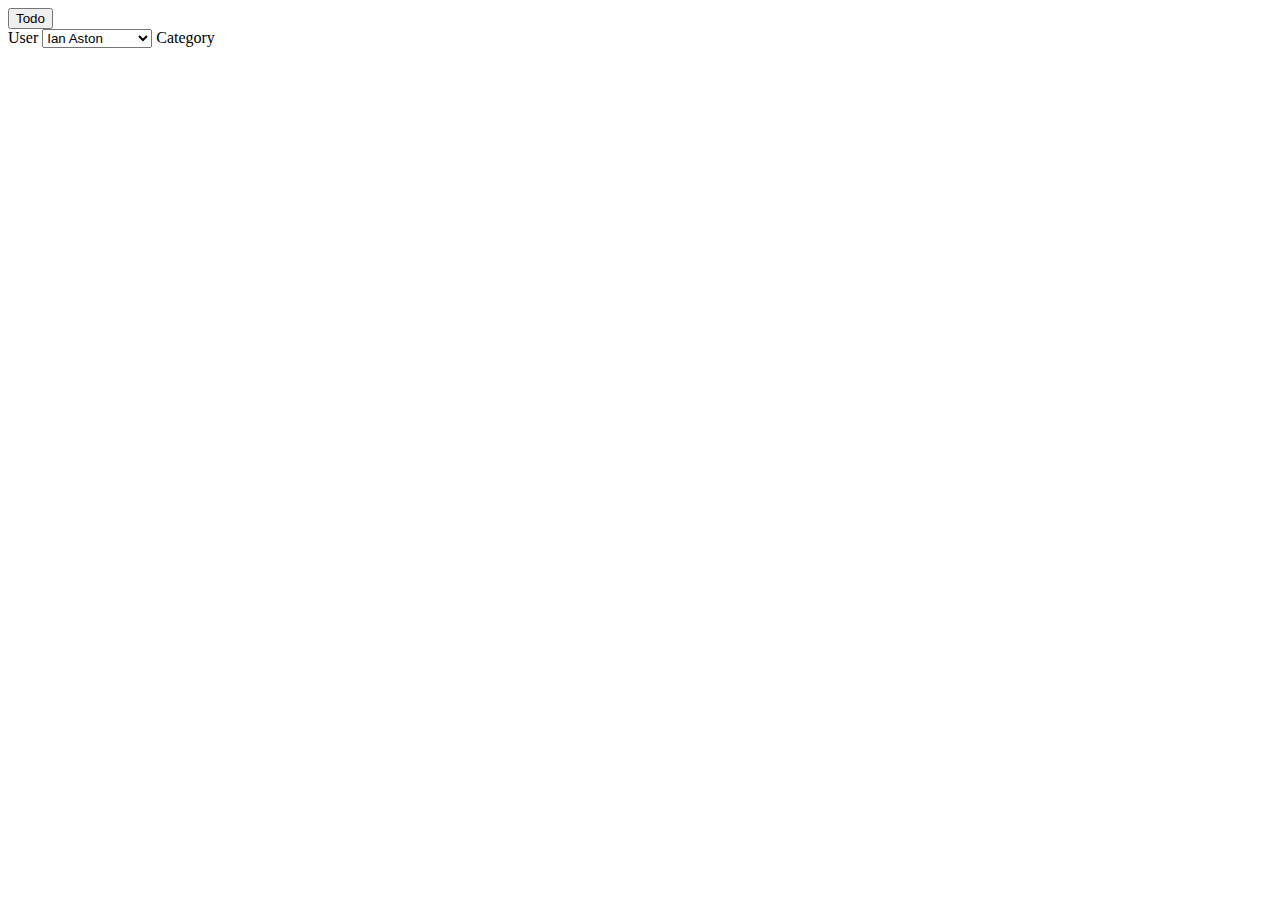
==== new_todo.html @ fd937dd3 "new" ====
<!DOCTYPE html>
<html lang="en">
  <head>
    <meta charset="UTF-8" />
    <meta name="viewport" content="width=device-width, initial-scale=1.0" />
    <title>Home</title>
    <link
      href="https://cdn.jsdelivr.net/npm/bootstrap@5.3.2/dist/css/bootstrap.min.css"
      rel="stylesheet"
      integrity="sha384-T3c6CoIi6uLrA9TneNEoa7RxnatzjcDSCmG1MXxSR1GAsXEV/Dwwykc2MPK8M2HN"
      crossorigin="anonymous"
    />
  </head>
  <body>
    <main>
      <div class="container mt-5">
        <button class="button">Todo</button>
      </div>
      <div class="container mt-5">
        <form>
          <label for="userSelect">User</label>
          <select name="user" id="userSelect">
            <option value="aston">Ian Aston</option>
            <option value="grace">Siddaile Grace</option>
          </select>

          <label for="selectCategory">Category</label>
        </form>
      </div>
    </main>

    <div></div>
  </body>
</html>
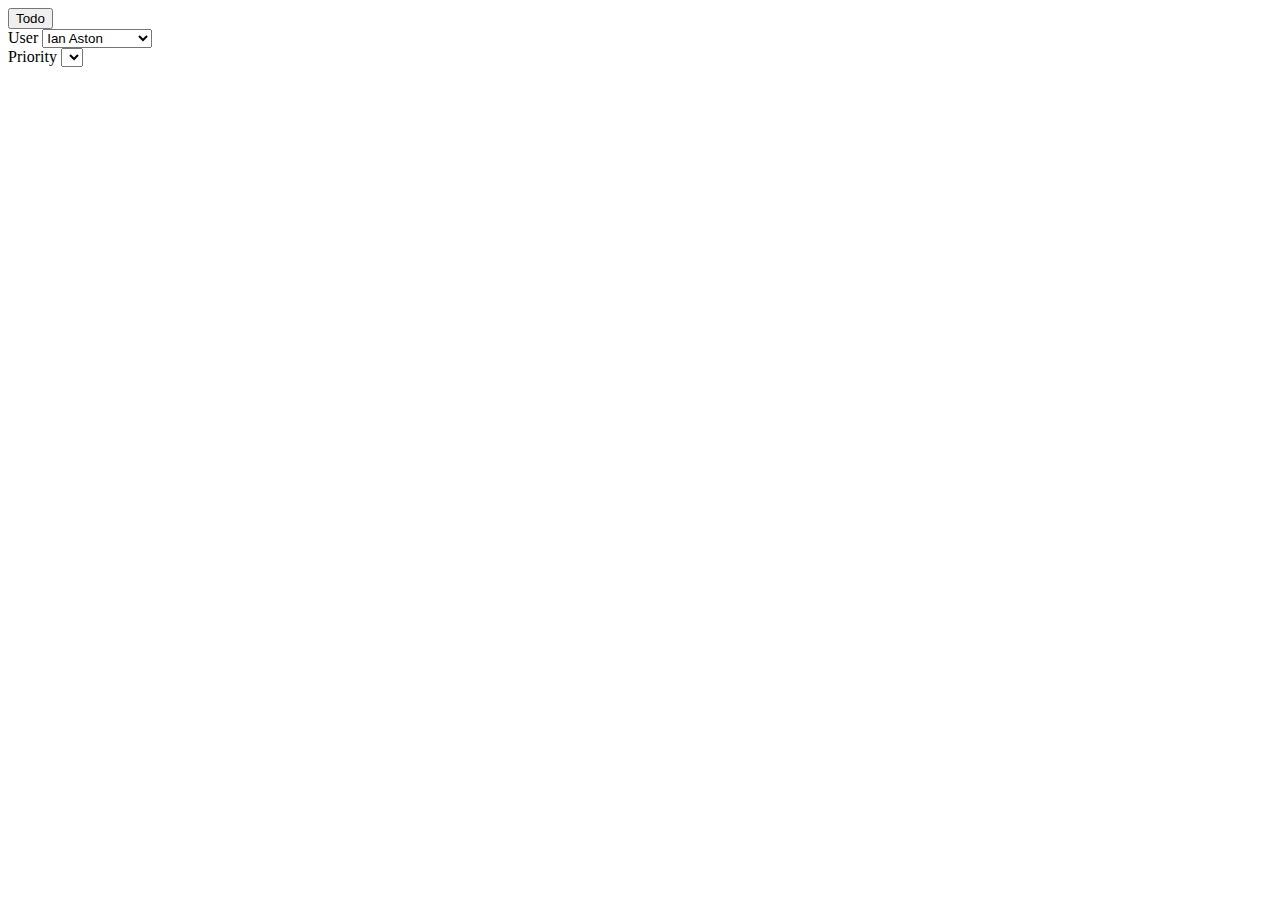
==== commit 40bbc1dc: "new_todo" ====
--- a/new_todo.html
+++ b/new_todo.html
@@ -23,12 +23,17 @@
             <option value="aston">Ian Aston</option>
             <option value="grace">Siddaile Grace</option>
           </select>
-
-          <label for="selectCategory">Category</label>
         </form>
       </div>
-    </main>
 
-    <div></div>
+      <div class="container mt-5">
+        <form>
+          <label for="prioritySelect">Priority</label>
+          <select name="priority" id="prioritySelect">Select
+            
+          </select>
+        </form>
+      </div>
+      <script src="new_todo.js"></script>
   </body>
 </html>
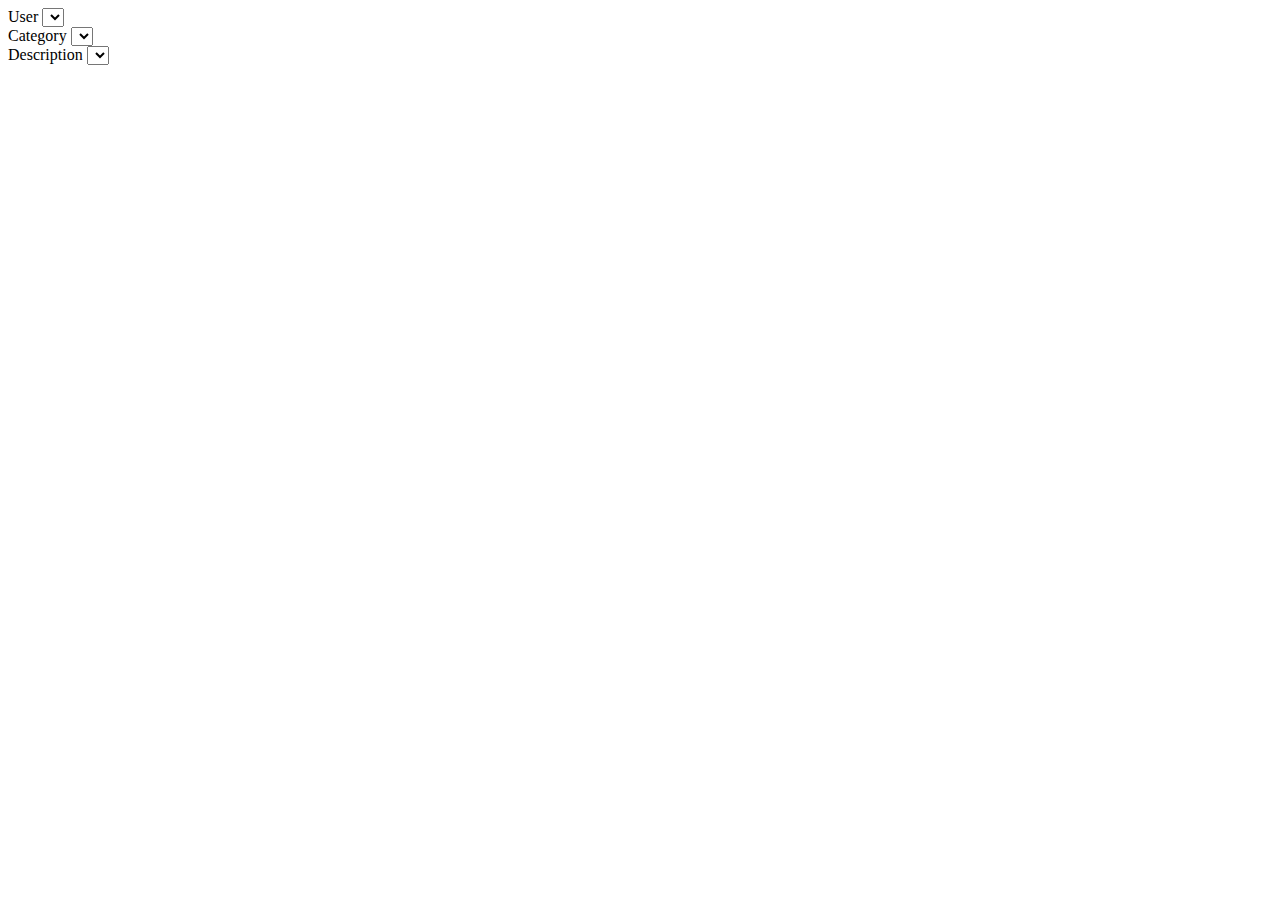
==== commit 890c5bd0: "new todo js" ====
--- a/new_todo.html
+++ b/new_todo.html
@@ -14,26 +14,20 @@
   <body>
     <main>
       <div class="container mt-5">
-        <button class="button">Todo</button>
-      </div>
-      <div class="container mt-5">
-        <form>
-          <label for="userSelect">User</label>
-          <select name="user" id="userSelect">
-            <option value="aston">Ian Aston</option>
-            <option value="grace">Siddaile Grace</option>
-          </select>
-        </form>
+        <label for="selectUser">User</label>
+        <select name="user" id="selectUser"></select>
       </div>
 
       <div class="container mt-5">
-        <form>
-          <label for="prioritySelect">Priority</label>
-          <select name="priority" id="prioritySelect">Select
-            
-          </select>
-        </form>
+        <label for="selectCategory">Category</label>
+        <select name="category" id="selectCategory"></select>
       </div>
-      <script src="new_todo.js"></script>
+
+      <div class="container mt-5">
+        <label for="selectDescription">Description</label>
+        <select name="description" id="selectDescription"></select>
+      </div>
+    </main>
+    <script src="new_todo.js"></script>
   </body>
 </html>
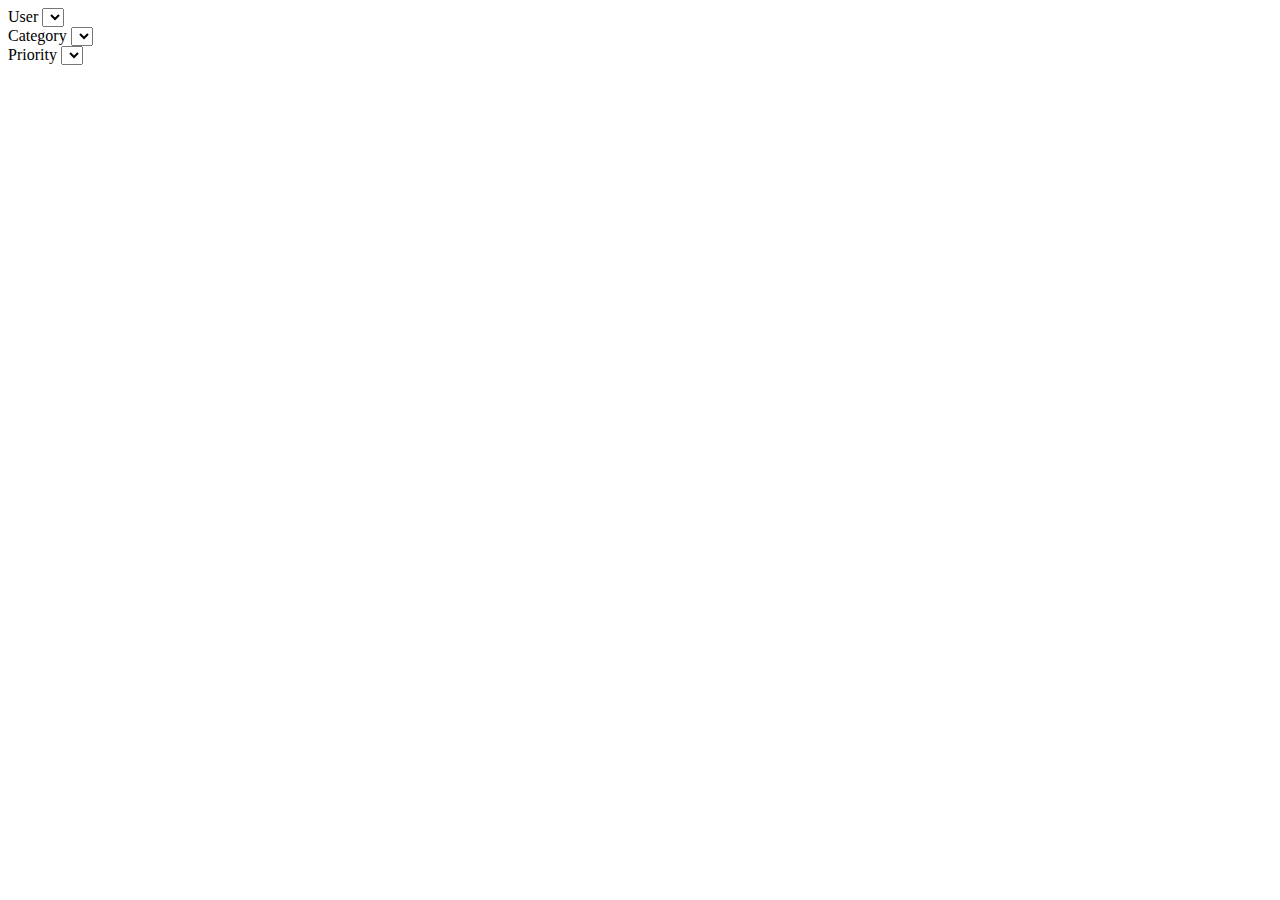
==== commit 938920fd: "Merge branch 'main' of https://github.com/nedretcelik/todo-app into new-todo-users" ====
--- a/new_todo.html
+++ b/new_todo.html
@@ -24,10 +24,20 @@
       </div>
 
       <div class="container mt-5">
+        <form>
+          <label for="prioritySelect">Priority</label>
+          <select name="priority" id="prioritySelect">
+          
+          </select>
+        </form>
+      </div>
+
+      <!-- <div class="container mt-5">
         <label for="selectDescription">Description</label>
         <select name="description" id="selectDescription"></select>
-      </div>
+      </div> -->
     </main>
+
     <script src="new_todo.js"></script>
   </body>
 </html>
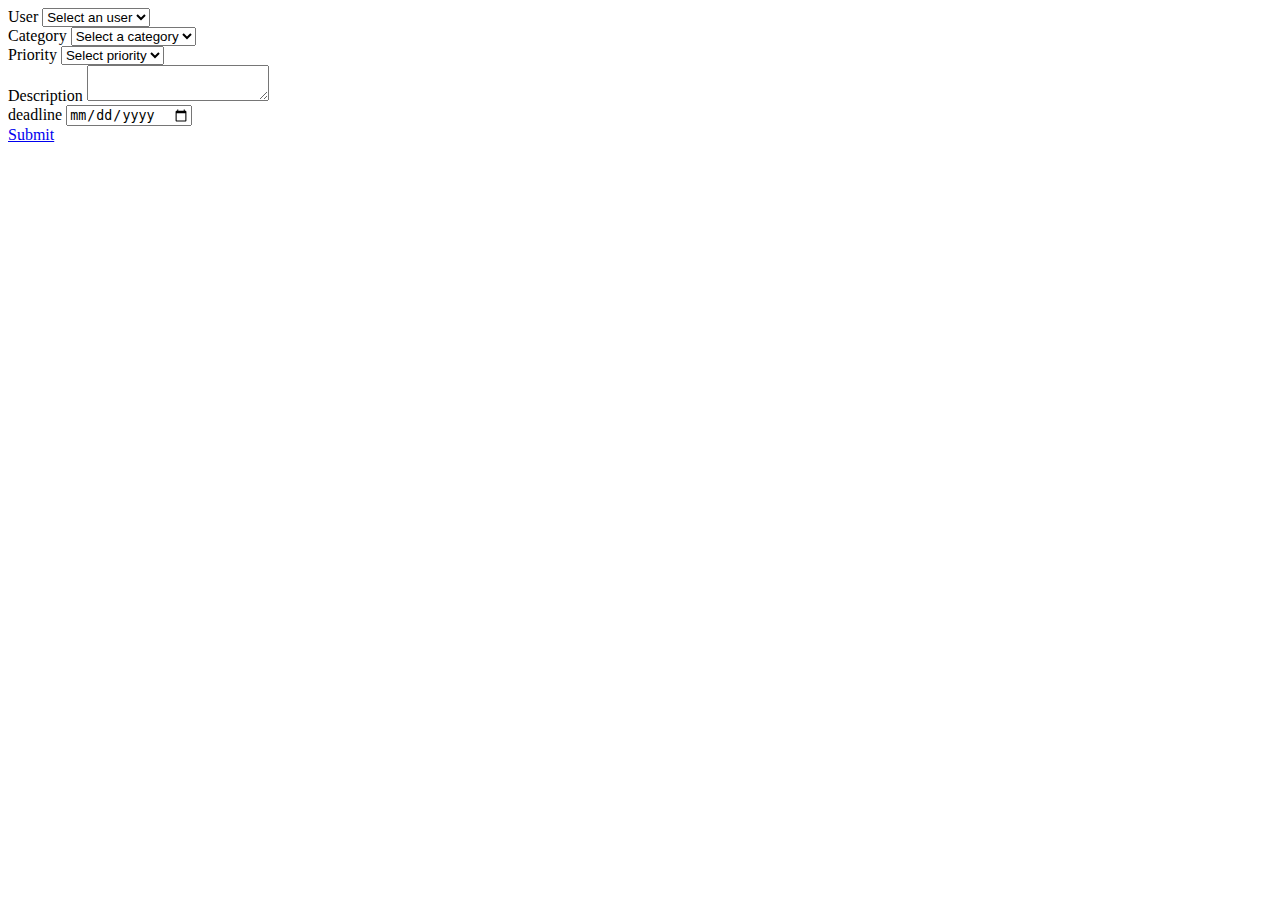
==== commit e0226fc0: "update" ====
--- a/new_todo.html
+++ b/new_todo.html
@@ -15,21 +15,41 @@
     <main>
       <div class="container mt-5">
         <label for="selectUser">User</label>
-        <select name="user" id="selectUser"></select>
+        <select name="user" id="selectUser" class="form-select" aria-label="Default select example">
+          <option value="">Select an user</option>
+        </select>
       </div>
 
       <div class="container mt-5">
         <label for="selectCategory">Category</label>
-        <select name="category" id="selectCategory"></select>
+        <select name="category" id="selectCategory" class="form-select" aria-label="Default select example">
+          <option value="">Select a category</option>
+        </select>
       </div>
 
       <div class="container mt-5">
         <form>
           <label for="prioritySelect">Priority</label>
-          <select name="priority" id="prioritySelect">
-          
+          <select name="priority" id="prioritySelect" class="form-select" aria-label="Default select example">
+            <option value="">Select priority</option>
           </select>
         </form>
+      </div>
+
+      <div class="container mt-5">
+        <div class="input-group">
+          <span class="input-group-text">Description</span>
+          <textarea class="form-control" aria-label="With textarea"></textarea>
+        </div>
+      </div>
+      <div class="container mt-5">
+        <div class="mb-3">
+          <label for="deadline" class="form-label">deadline</label>
+          <input type="date" class="form-control" id="deadline" />
+        </div>
+      </div>
+      <div class="container mt-5">
+        <a href="./todo.html" type="button" class="btn btn-info text-white">Submit</a>
       </div>
 
       <!-- <div class="container mt-5">
